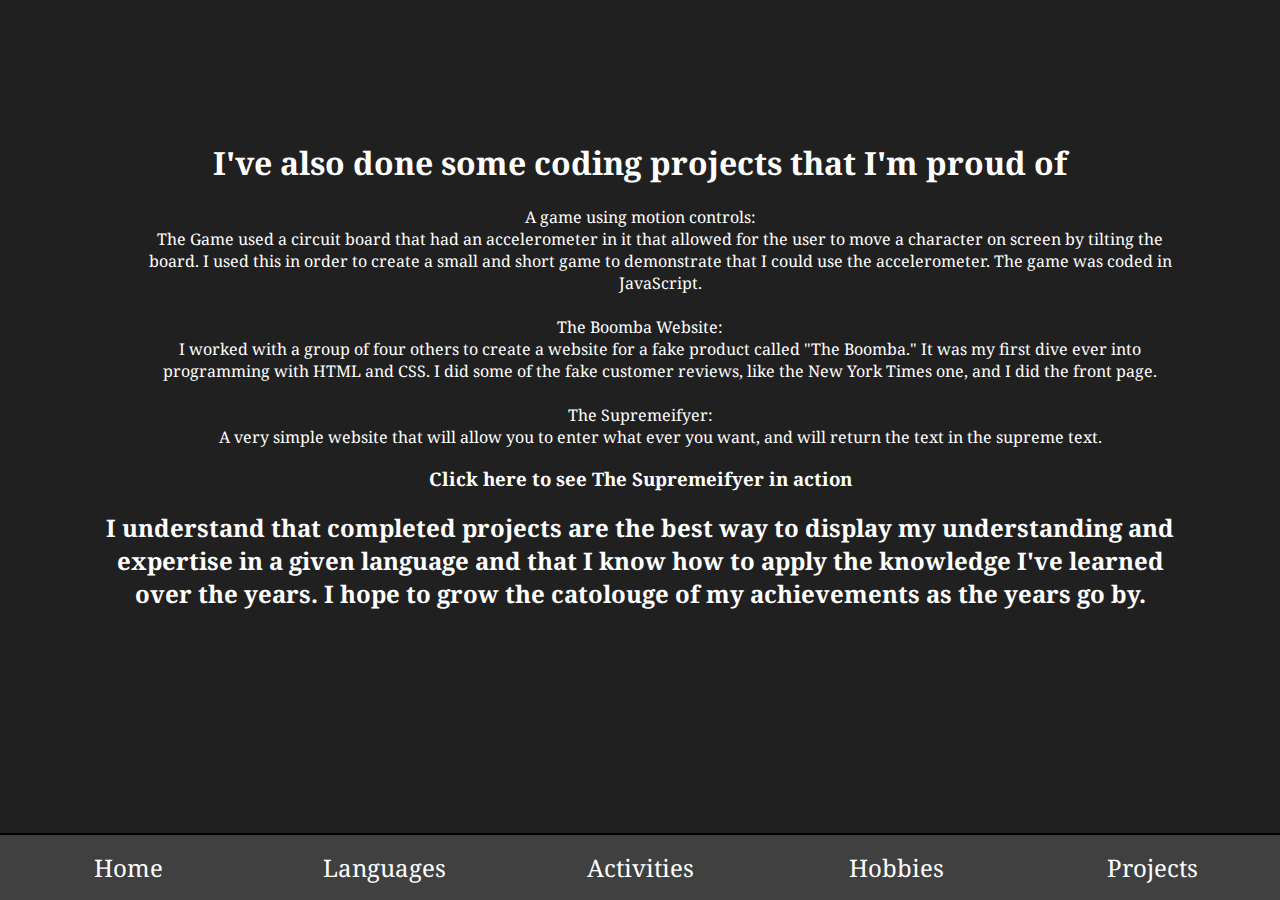
==== projects.html @ cab96ab1 "Added an extra project" ====
<!DOCTYPE html>
<html lang=“en”>
	<head>
		<title>Ridge's Portfolio: My Projects</title>
		<link href="https://fonts.googleapis.com/css?family=Noto+Serif&display=swap" rel="stylesheet">
		<link rel="stylesheet" href="Ridge's Portfolio.css">
        <script src='index.js'></script>
    </head>
    <body class='projectsMain'>
        <main>
            <div>
                <h1> I've also done some coding projects that I'm proud of</h1>

                <dl>
                    <de> A game using motion controls:</de>
                    <dd> The Game used a circuit board that had an accelerometer in it that allowed for the user to move a character on screen by tilting the board. I used this in order to create a small and short game to demonstrate that I could use the accelerometer. The game was coded in JavaScript. </dd>
                    <br>
                    <de> The Boomba Website:</de>
                    <dd> I worked with a group of four others to create a website for a fake product called "The Boomba." It was my first dive ever into programming with HTML and CSS. I did some of the fake customer reviews, like the New York Times one, and I did the front page.</dd>
                    <br>
                    <de> The Supremeifyer:</de>
                    <dd> A very simple website that will allow you to enter what ever you want, and will return the text in the supreme text. </dd>
                    <h3> <a href='supreme.html'> Click here to see The Supremeifyer in action</a></h3>
                </dl>
        
                <h2> I understand that completed projects are the best way to display my understanding and expertise in a given language and that I know how to apply the knowledge I've learned over the years. I hope to grow the catolouge of my achievements as the years go by.</h2>
            </div>
        </main>
        <footer>
            <div>
                <div onmouseover="widthHundredHome()" onmouseout="widthNormal()">
                    <button class='button' id='home' onclick="window.location.href = 'index.html';">
                        Home
                    </button>
                </div>
                
                <div onmouseover="widthHundredLangs()" onmouseout="widthNormal()">
                    <button class='button' id='langs' onclick="window.location.href = 'langs.html';">
                        Languages
                    </button>
                </div>

                <div onmouseover="widthHundredActs()" onmouseout="widthNormal()">
                    <button class='button' id='acts' onclick="window.location.href = 'acts.html';">
                        Activities 
                    </button>
                </div>

                <div onmouseover="widthHundredHobbies()" onmouseout="widthNormal()">
                    <button class='button' id='hobbies' onclick="window.location.href = 'hobbies.html';">
                        Hobbies 
                    </button>
                </div>

                <div onmouseover="widthHundredProjects()" onmouseout="widthNormal()">
                    <button class='button' id='projects' onclick="window.location.href = 'projects.html';">
                        Projects 
                    </button>
                </div>
            </div>
        </footer>
    </body>
</html>
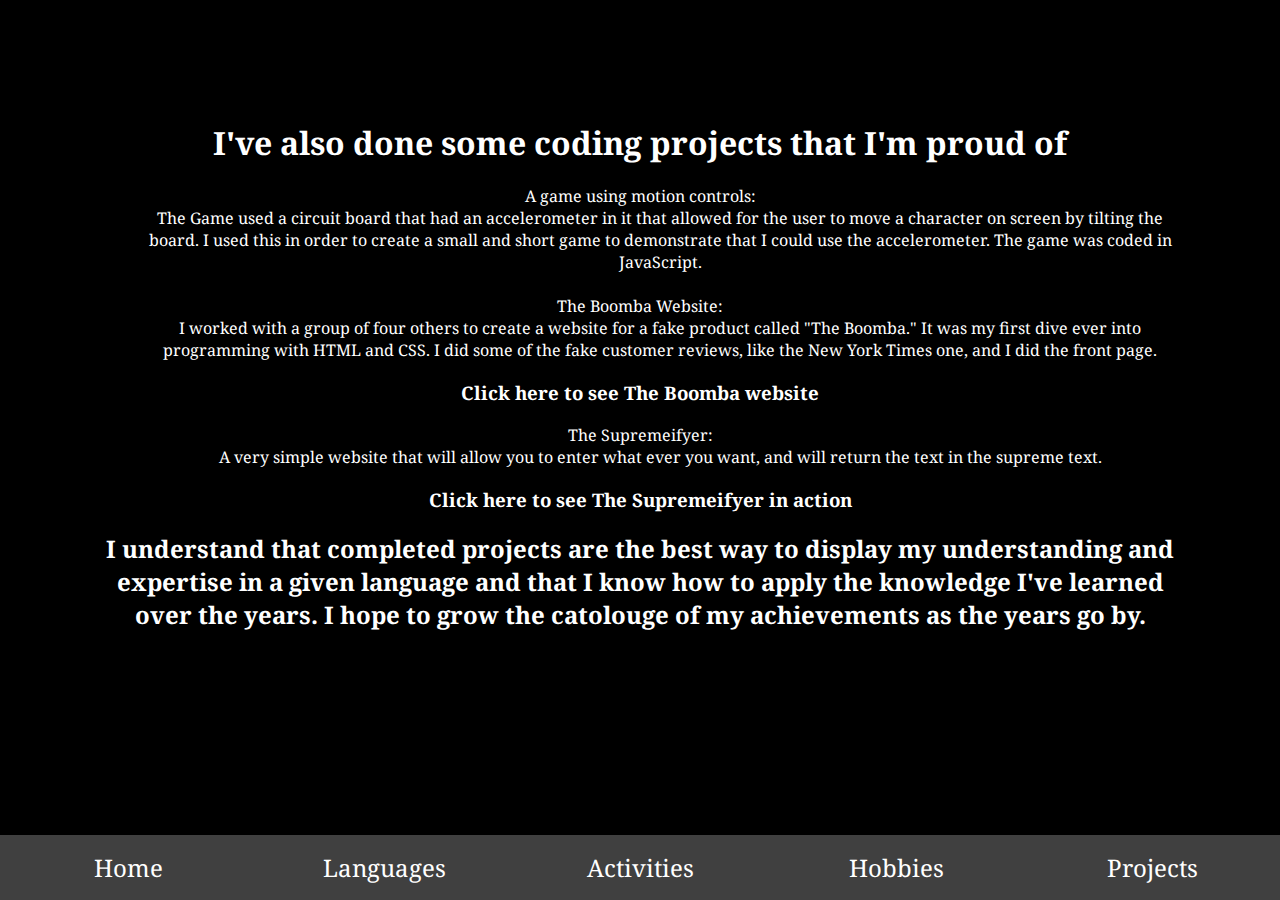
==== commit 2ee902f0: "Organization at the request of a viewer." ====
--- a/projects.html
+++ b/projects.html
@@ -17,10 +17,10 @@
                     <br>
                     <de> The Boomba Website:</de>
                     <dd> I worked with a group of four others to create a website for a fake product called "The Boomba." It was my first dive ever into programming with HTML and CSS. I did some of the fake customer reviews, like the New York Times one, and I did the front page.</dd>
-                    <br>
+                    <h3> <a href='http://theboomba.com/'> Click here to see The Boomba website</a></h3>
                     <de> The Supremeifyer:</de>
                     <dd> A very simple website that will allow you to enter what ever you want, and will return the text in the supreme text. </dd>
-                    <h3> <a href='supreme.html'> Click here to see The Supremeifyer in action</a></h3>
+                    <h3> <a href='Supreme/supreme.html'> Click here to see The Supremeifyer in action</a></h3>
                 </dl>
         
                 <h2> I understand that completed projects are the best way to display my understanding and expertise in a given language and that I know how to apply the knowledge I've learned over the years. I hope to grow the catolouge of my achievements as the years go by.</h2>
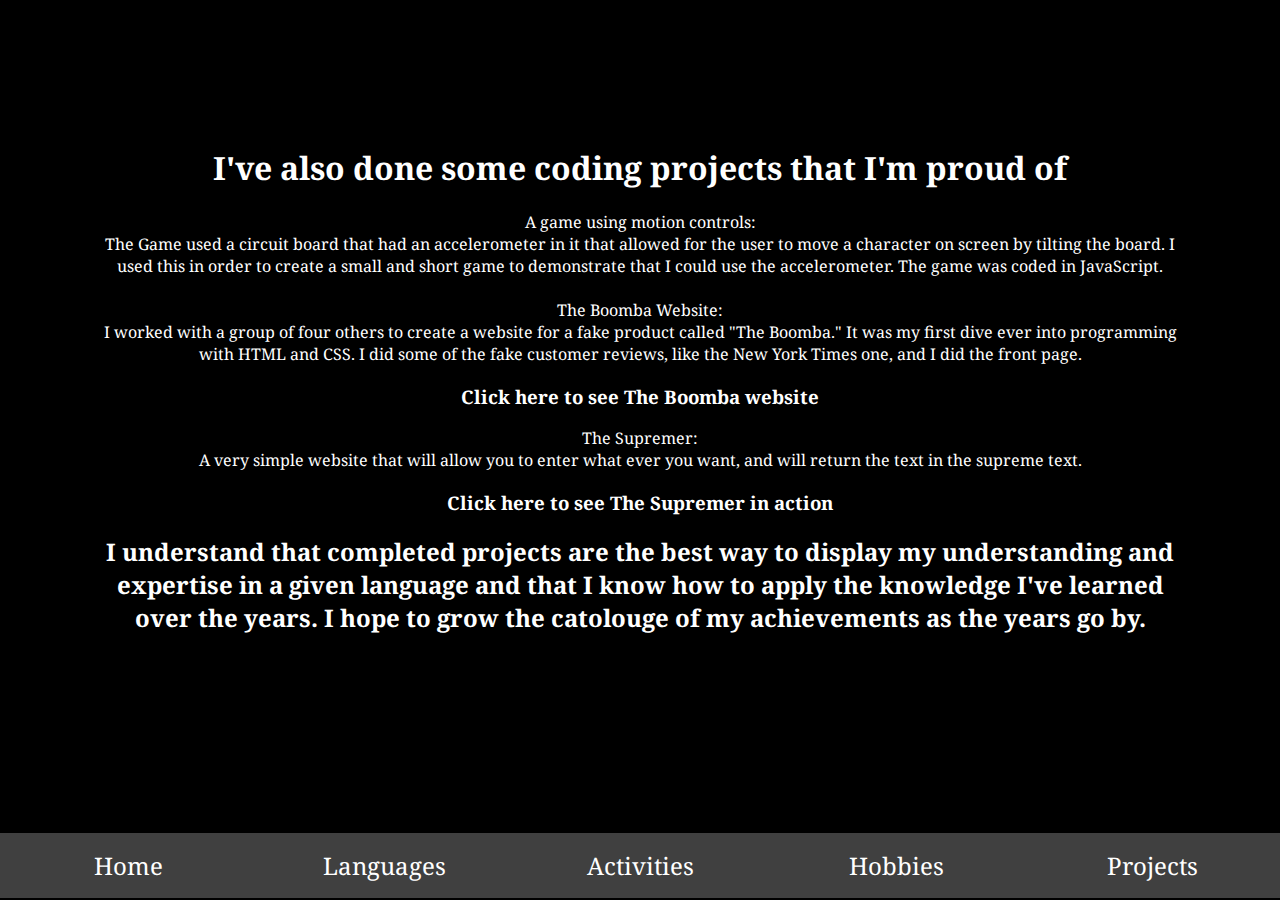
==== commit f762d671: "changed supremeifyer to supremer" ====
--- a/projects.html
+++ b/projects.html
@@ -18,9 +18,9 @@
                     <de> The Boomba Website:</de>
                     <dd> I worked with a group of four others to create a website for a fake product called "The Boomba." It was my first dive ever into programming with HTML and CSS. I did some of the fake customer reviews, like the New York Times one, and I did the front page.</dd>
                     <h3> <a href='http://theboomba.com/'> Click here to see The Boomba website</a></h3>
-                    <de> The Supremeifyer:</de>
+                    <de> The Supremer:</de>
                     <dd> A very simple website that will allow you to enter what ever you want, and will return the text in the supreme text. </dd>
-                    <h3> <a href='Supreme/supreme.html'> Click here to see The Supremeifyer in action</a></h3>
+                    <h3> <a href='Supreme/supreme.html'> Click here to see The Supremer in action</a></h3>
                 </dl>
         
                 <h2> I understand that completed projects are the best way to display my understanding and expertise in a given language and that I know how to apply the knowledge I've learned over the years. I hope to grow the catolouge of my achievements as the years go by.</h2>
